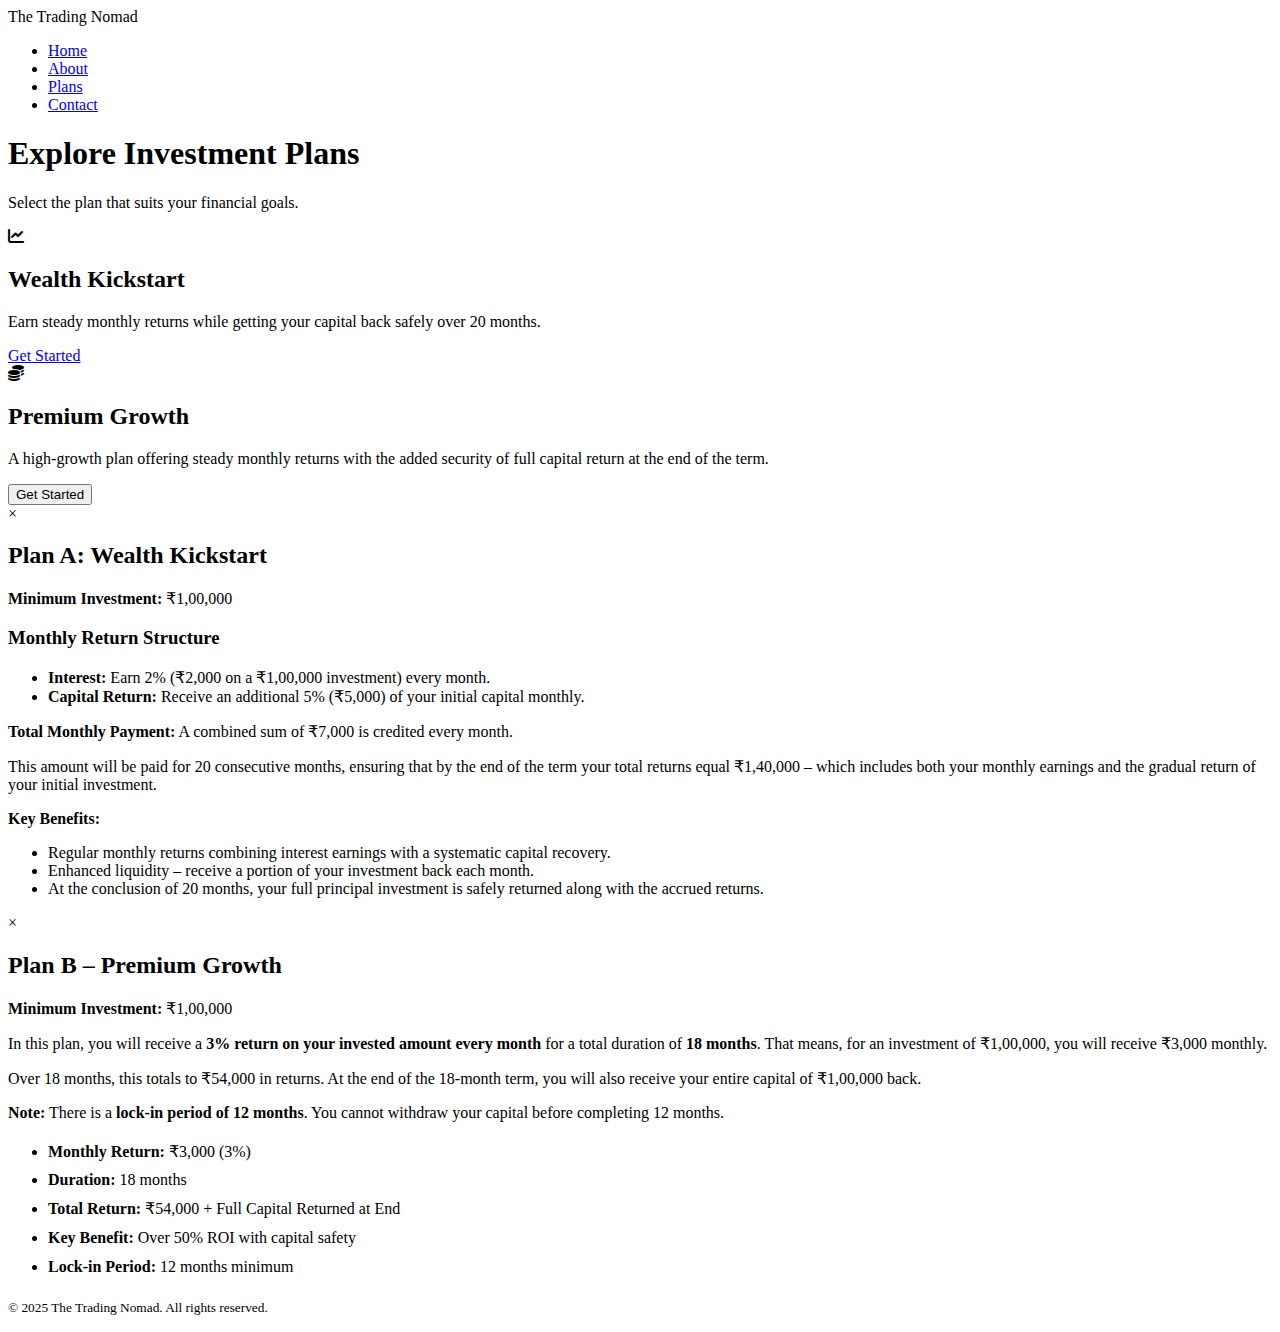
==== plans.html @ 4dd1ab51 "Add files via upload" ====
<!DOCTYPE html>
<html lang="en">
<head>
  <meta charset="UTF-8" />
  <meta name="viewport" content="width=device-width, initial-scale=1.0"/>
  <title>Investment Plans | Visharad Forex</title>
  <link rel="stylesheet" href="css/style.css" />
  <link href="https://fonts.googleapis.com/css2?family=Poppins:wght@400;600&display=swap" rel="stylesheet">
  <link rel="stylesheet" href="https://cdnjs.cloudflare.com/ajax/libs/font-awesome/6.5.0/css/all.min.css">
</head>
<body>

  <!-- Navbar -->
  <header class="navbar">
    <div class="logo">The Trading Nomad</div>
    <nav>
      <ul>
        <li><a href="index.html">Home</a></li>
        <li><a href="about.html">About</a></li>
        <li><a href="plans.html" class="active">Plans</a></li>
        <li><a href="contact.html">Contact</a></li>
      </ul>
    </nav>
  </header>

  <!-- Page Header -->
  <section class="plans-header">
    <h1>Explore Investment Plans</h1>
    <p>Select the plan that suits your financial goals.</p>
  </section>

  <!-- Plans Section (Plan A Card) -->
<section class="plans-section">
  <div class="plan-card">
    <div class="plan-icon"><i class="fas fa-chart-line"></i></div>
    <h2>Wealth Kickstart</h2>
    <p class="placeholder">Earn steady monthly returns while getting your capital back safely over 20 months.</p>
    <a href="javascript:void(0)" class="plan-btn" onclick="openPlanAModal()">Get Started</a>
  </div>

  <div class="plan-card">
    <div class="plan-icon"><i class="fas fa-coins"></i></div>
    <h2>Premium Growth</h2>
    <p class="placeholder">A high-growth plan offering steady monthly returns with the added security of full capital return at the end of the term.</p>
    <button onclick="openModal('planBModal')" class="plan-button">Get Started</button>

  </div>
</section>

<!-- Modal for Plan A -->
<div id="planAModal" class="modal">
  <div class="modal-content">
    <span class="close" onclick="closePlanAModal()">&times;</span>
    <h2>Plan A: Wealth Kickstart</h2>
    <p><strong>Minimum Investment:</strong> ₹1,00,000</p>
    <h3>Monthly Return Structure</h3>
    <ul class="modal-points">
      <li><strong>Interest:</strong> Earn 2% (₹2,000 on a ₹1,00,000 investment) every month.</li>
      <li><strong>Capital Return:</strong> Receive an additional 5% (₹5,000) of your initial capital monthly.</li>
    </ul>
    <p><strong>Total Monthly Payment:</strong> A combined sum of ₹7,000 is credited every month.</p>
    <p>This amount will be paid for 20 consecutive months, ensuring that by the end of the term your total returns equal ₹1,40,000 – which includes both your monthly earnings and the gradual return of your initial investment.</p>
    <p><strong>Key Benefits:</strong></p>
    <ul class="modal-points">
      <li>Regular monthly returns combining interest earnings with a systematic capital recovery.</li>
      <li>Enhanced liquidity – receive a portion of your investment back each month.</li>
      <li>At the conclusion of 20 months, your full principal investment is safely returned along with the accrued returns.</li>
    </ul>
  </div>
</div>

<!-- Plan B Modal -->
<div id="planBModal" class="modal">
  <div class="modal-content">
    <span class="close" onclick="closePlanBModal()">&times;</span>
    <h2>Plan B – Premium Growth</h2>
    <p><strong>Minimum Investment:</strong> ₹1,00,000</p>
    <p>
      In this plan, you will receive a <strong>3% return on your invested amount every month</strong> for a total duration of <strong>18 months</strong>.
      That means, for an investment of ₹1,00,000, you will receive ₹3,000 monthly.
    </p>
    <p>
      Over 18 months, this totals to ₹54,000 in returns. At the end of the 18-month term, you will also receive your entire capital of ₹1,00,000 back.
    </p>
    <p>
      <strong>Note:</strong> There is a <strong>lock-in period of 12 months</strong>. You cannot withdraw your capital before completing 12 months.
    </p>
    <ul style="margin-top: 15px; line-height: 1.8;">
      <li><strong>Monthly Return:</strong> ₹3,000 (3%)</li>
      <li><strong>Duration:</strong> 18 months</li>
      <li><strong>Total Return:</strong> ₹54,000 + Full Capital Returned at End</li>
      <li><strong>Key Benefit:</strong> Over 50% ROI with capital safety</li>
      <li><strong>Lock-in Period:</strong> 12 months minimum</li>
    </ul>
  </div>
</div>





  <!-- Footer -->
  <footer>
    <p><small>&copy; 2025 The Trading Nomad. All rights reserved.</small></p>
  </footer>
  <script>
    // Function to open the Plan A modal
    function openPlanAModal() {
      document.getElementById('planAModal').style.display = 'block';
    }
  
    // Function to close the Plan A modal
    function closePlanAModal() {
      document.getElementById('planAModal').style.display = 'none';
    }
  
    // Close modal when clicking outside of the modal content
    window.onclick = function(event) {
      var modal = document.getElementById('planAModal');
      if (event.target == modal) {
        modal.style.display = 'none';
      }
    }
  </script>
  
  <script>
    function openModal(id) {
      document.getElementById(id).style.display = "flex";
    }
  
    function closeModal(id) {
      document.getElementById(id).style.display = "none";
    }
  
    // Open Plan B Modal
function openPlanBModal() {
  document.getElementById("planBModal").style.display = "block";
}

// Close Plan B Modal
function closePlanBModal() {
  document.getElementById("planBModal").style.display = "none";
}
    // Optional: Close modal on outside click
    window.onclick = function(event) {
      const planBModal = document.getElementById('planBModal');
      if (event.target === planBModal) {
        planBModal.style.display = "none";
      }
    }
  </script>

  
</body>
</html>
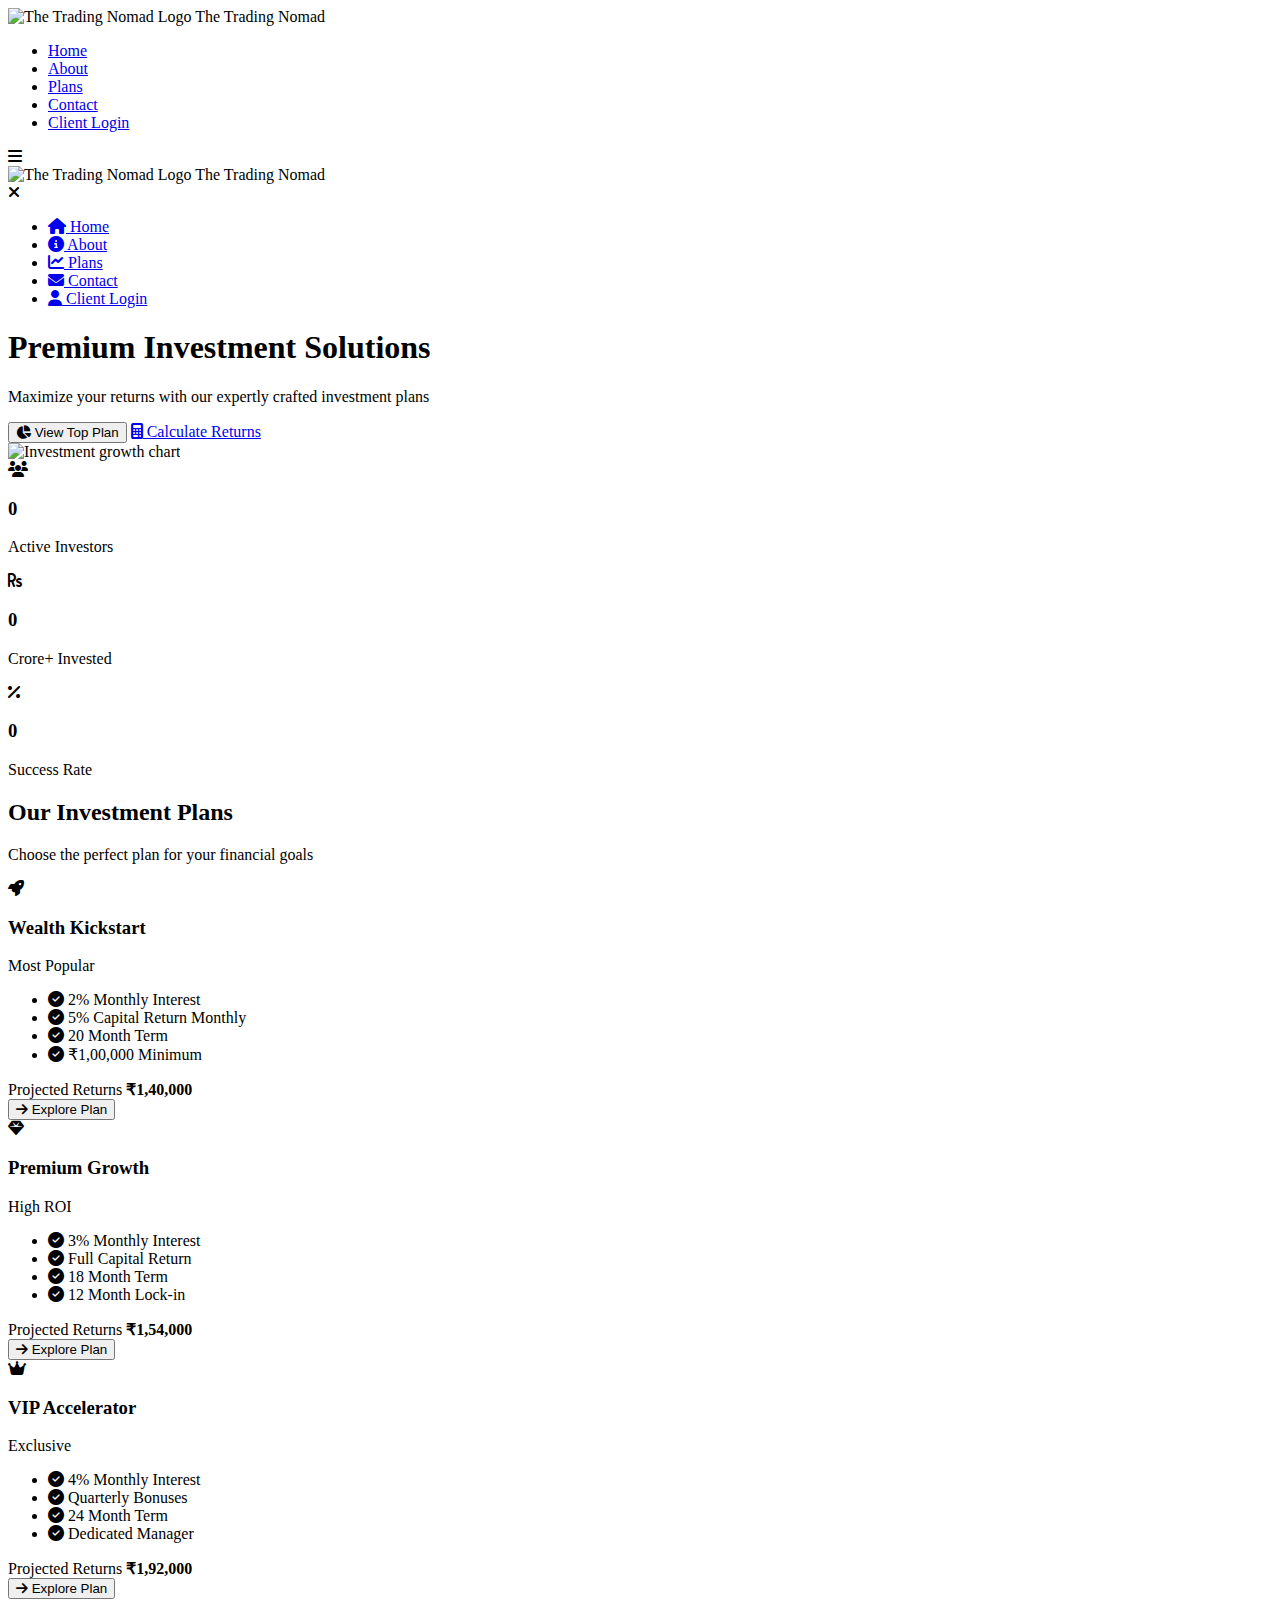
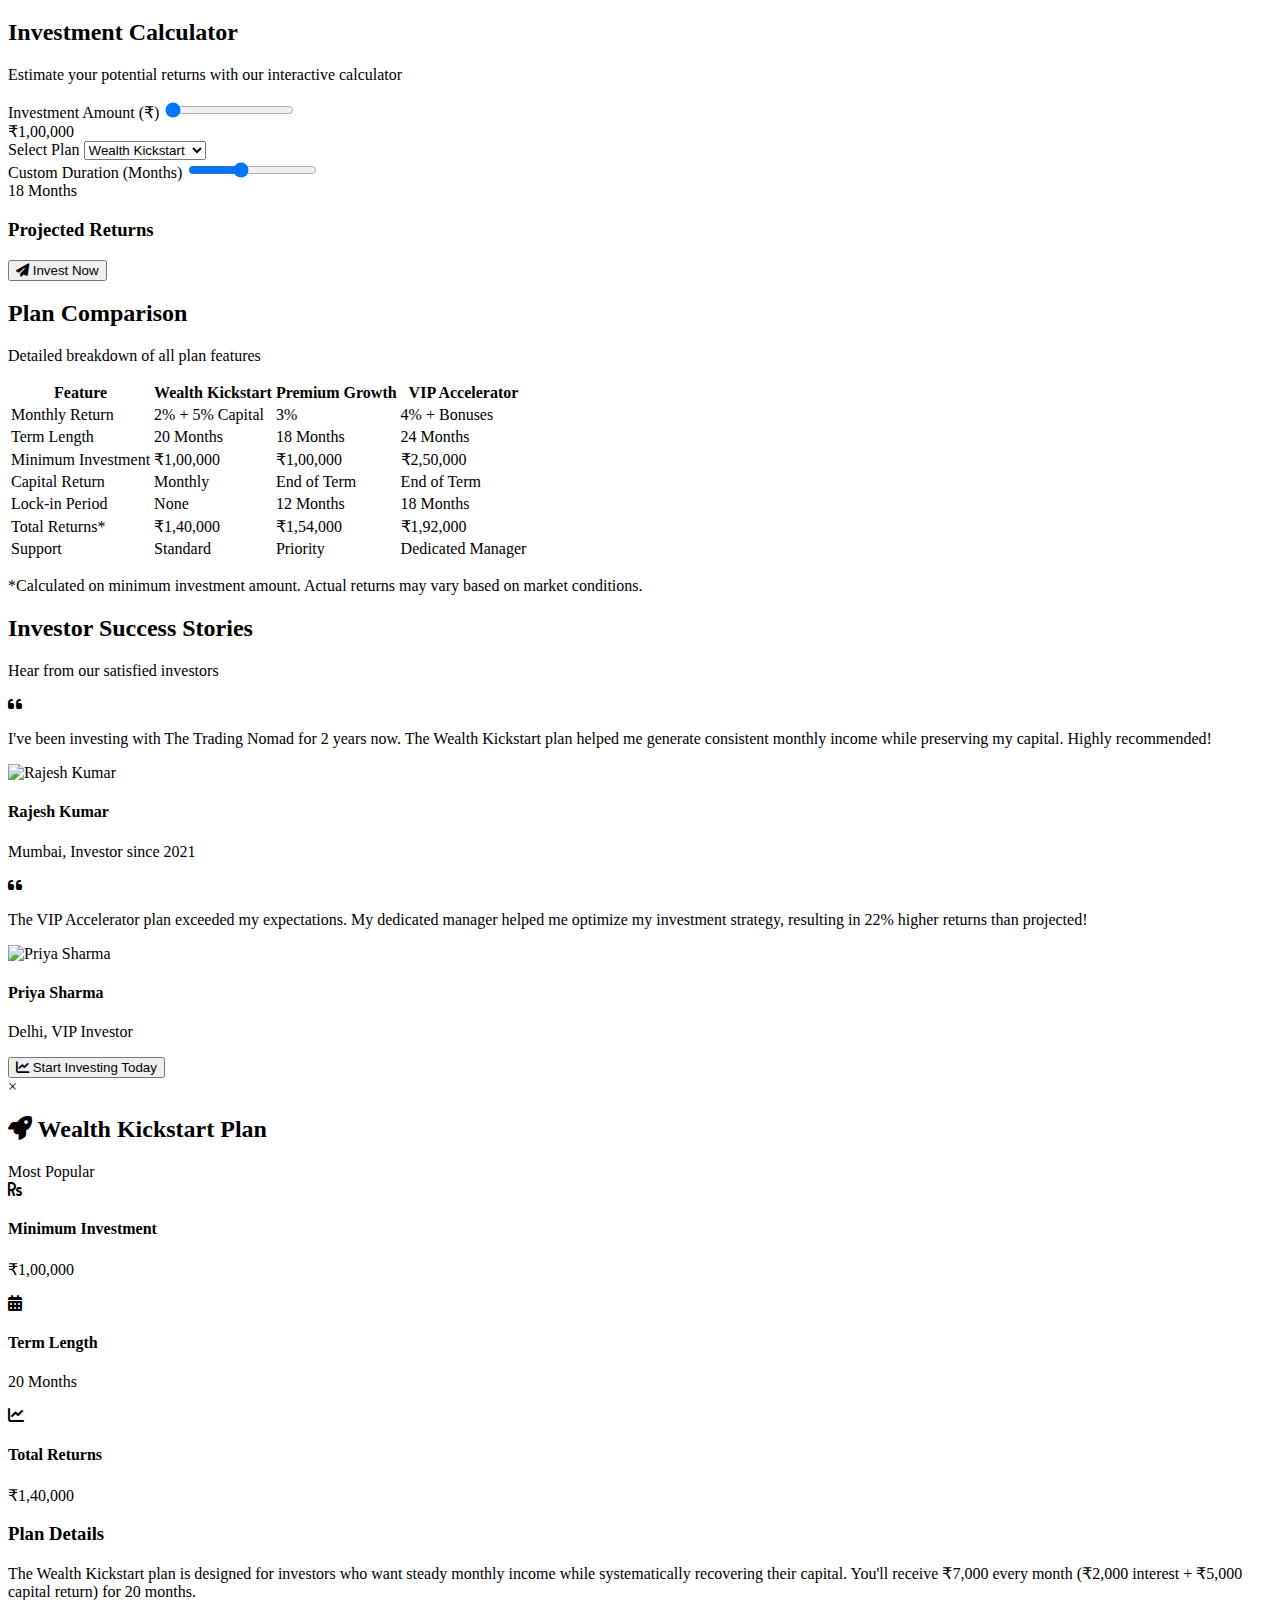
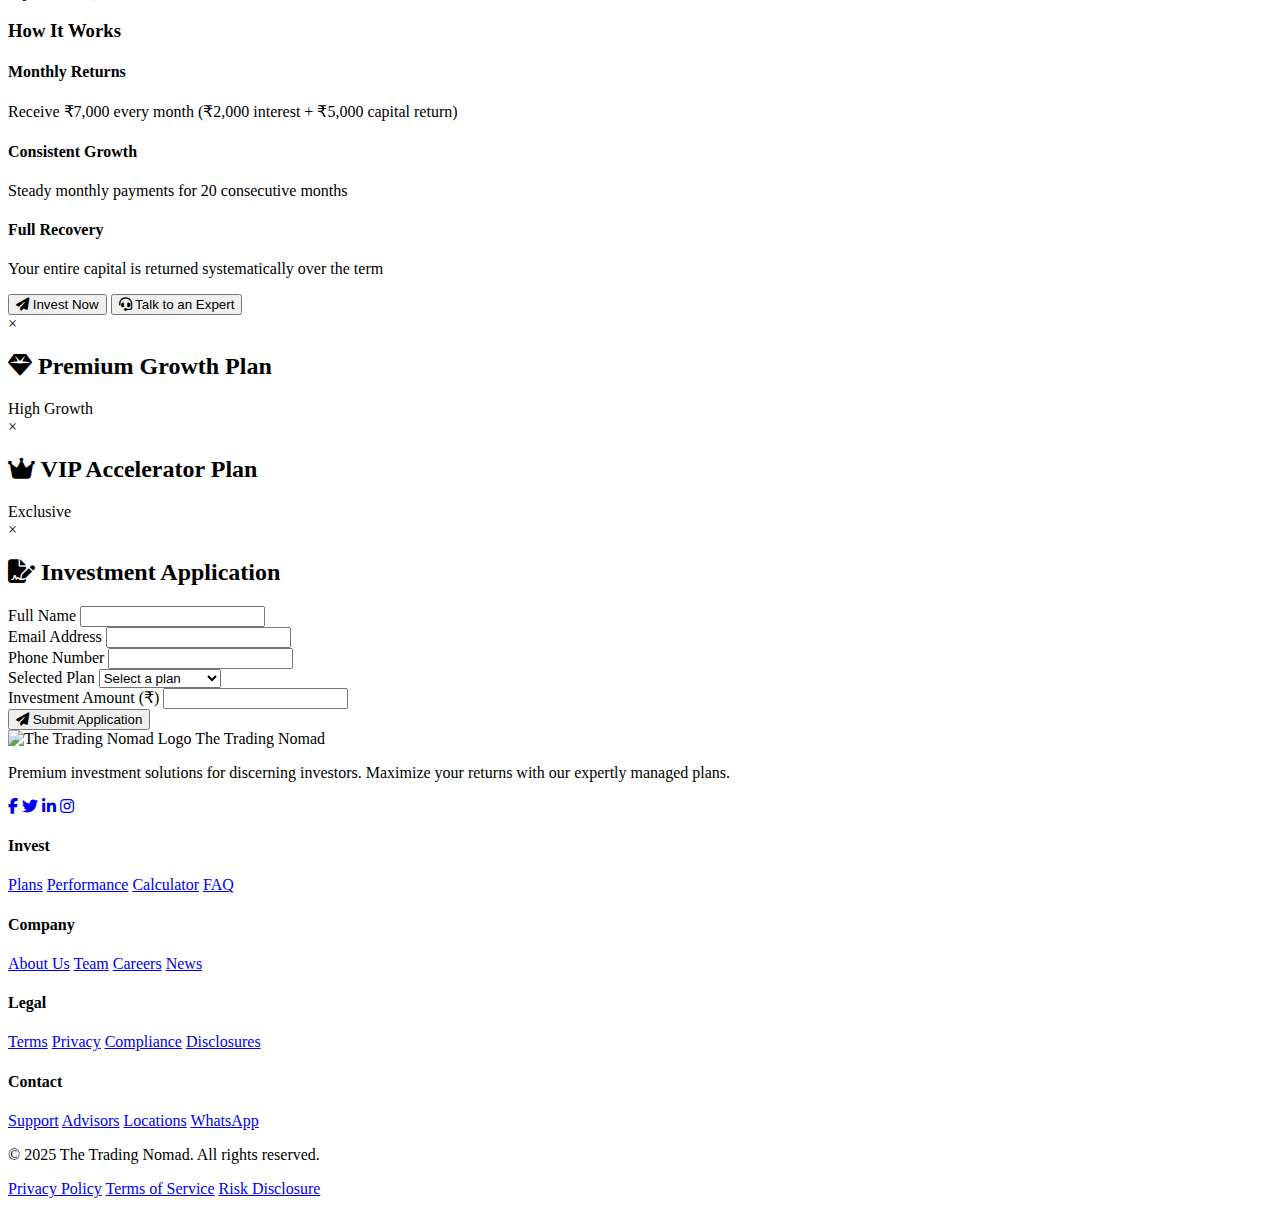
==== commit c479fdbf: "Update plans.html" ====
--- a/plans.html
+++ b/plans.html
@@ -1,155 +1,932 @@
 <!DOCTYPE html>
 <html lang="en">
 <head>
-  <meta charset="UTF-8" />
-  <meta name="viewport" content="width=device-width, initial-scale=1.0"/>
-  <title>Investment Plans | Visharad Forex</title>
-  <link rel="stylesheet" href="css/style.css" />
-  <link href="https://fonts.googleapis.com/css2?family=Poppins:wght@400;600&display=swap" rel="stylesheet">
-  <link rel="stylesheet" href="https://cdnjs.cloudflare.com/ajax/libs/font-awesome/6.5.0/css/all.min.css">
+  <meta charset="UTF-8">
+  <meta name="viewport" content="width=device-width, initial-scale=1.0">
+  <title>Premium Investment Plans | The Trading Nomad</title>
+  <link rel="stylesheet" href="css/plans.css">
+  <link href="https://fonts.googleapis.com/css2?family=Space+Grotesk:wght@300;400;500;600;700&family=Montserrat:wght@400;500;600;700&display=swap" rel="stylesheet">
+  <link rel="stylesheet" href="https://cdnjs.cloudflare.com/ajax/libs/font-awesome/6.4.0/css/all.min.css">
+  <link rel="icon" href="images/logo.png" type="image/png">
 </head>
 <body>
-
-  <!-- Navbar -->
-  <header class="navbar">
-    <div class="logo">The Trading Nomad</div>
+  <!-- Animated Background -->
+  <div class="particles" id="particles-js"></div>
+  
+  <!-- Navigation -->
+  <header class="glass-nav">
+    <div class="logo">
+      <img src="images/logo.png" alt="The Trading Nomad Logo" class="logo-img">
+      <span class="logo-text">The Trading Nomad</span>
+    </div>
     <nav>
       <ul>
         <li><a href="index.html">Home</a></li>
         <li><a href="about.html">About</a></li>
         <li><a href="plans.html" class="active">Plans</a></li>
         <li><a href="contact.html">Contact</a></li>
+        <li><a href="#" class="nav-cta">Client Login</a></li>
       </ul>
+      <div class="mobile-menu-btn">
+        <i class="fas fa-bars"></i>
+      </div>
     </nav>
   </header>
 
-  <!-- Page Header -->
-  <section class="plans-header">
-    <h1>Explore Investment Plans</h1>
-    <p>Select the plan that suits your financial goals.</p>
-  </section>
-
-  <!-- Plans Section (Plan A Card) -->
-<section class="plans-section">
-  <div class="plan-card">
-    <div class="plan-icon"><i class="fas fa-chart-line"></i></div>
-    <h2>Wealth Kickstart</h2>
-    <p class="placeholder">Earn steady monthly returns while getting your capital back safely over 20 months.</p>
-    <a href="javascript:void(0)" class="plan-btn" onclick="openPlanAModal()">Get Started</a>
-  </div>
-
-  <div class="plan-card">
-    <div class="plan-icon"><i class="fas fa-coins"></i></div>
-    <h2>Premium Growth</h2>
-    <p class="placeholder">A high-growth plan offering steady monthly returns with the added security of full capital return at the end of the term.</p>
-    <button onclick="openModal('planBModal')" class="plan-button">Get Started</button>
-
-  </div>
-</section>
-
-<!-- Modal for Plan A -->
-<div id="planAModal" class="modal">
-  <div class="modal-content">
-    <span class="close" onclick="closePlanAModal()">&times;</span>
-    <h2>Plan A: Wealth Kickstart</h2>
-    <p><strong>Minimum Investment:</strong> ₹1,00,000</p>
-    <h3>Monthly Return Structure</h3>
-    <ul class="modal-points">
-      <li><strong>Interest:</strong> Earn 2% (₹2,000 on a ₹1,00,000 investment) every month.</li>
-      <li><strong>Capital Return:</strong> Receive an additional 5% (₹5,000) of your initial capital monthly.</li>
-    </ul>
-    <p><strong>Total Monthly Payment:</strong> A combined sum of ₹7,000 is credited every month.</p>
-    <p>This amount will be paid for 20 consecutive months, ensuring that by the end of the term your total returns equal ₹1,40,000 – which includes both your monthly earnings and the gradual return of your initial investment.</p>
-    <p><strong>Key Benefits:</strong></p>
-    <ul class="modal-points">
-      <li>Regular monthly returns combining interest earnings with a systematic capital recovery.</li>
-      <li>Enhanced liquidity – receive a portion of your investment back each month.</li>
-      <li>At the conclusion of 20 months, your full principal investment is safely returned along with the accrued returns.</li>
+  <!-- Mobile Menu -->
+  <div class="mobile-menu">
+    <div class="mobile-menu-header">
+      <div class="logo">
+        <img src="images/logo.png" alt="The Trading Nomad Logo">
+        <span>The Trading Nomad</span>
+      </div>
+      <div class="close-menu-btn">
+        <i class="fas fa-times"></i>
+      </div>
+    </div>
+    <ul>
+      <li><a href="index.html"><i class="fas fa-home"></i> Home</a></li>
+      <li><a href="about.html"><i class="fas fa-info-circle"></i> About</a></li>
+      <li><a href="plans.html" class="active"><i class="fas fa-chart-line"></i> Plans</a></li>
+      <li><a href="contact.html"><i class="fas fa-envelope"></i> Contact</a></li>
+      <li><a href="#" class="nav-cta"><i class="fas fa-user"></i> Client Login</a></li>
     </ul>
   </div>
-</div>
-
-<!-- Plan B Modal -->
-<div id="planBModal" class="modal">
-  <div class="modal-content">
-    <span class="close" onclick="closePlanBModal()">&times;</span>
-    <h2>Plan B – Premium Growth</h2>
-    <p><strong>Minimum Investment:</strong> ₹1,00,000</p>
-    <p>
-      In this plan, you will receive a <strong>3% return on your invested amount every month</strong> for a total duration of <strong>18 months</strong>.
-      That means, for an investment of ₹1,00,000, you will receive ₹3,000 monthly.
-    </p>
-    <p>
-      Over 18 months, this totals to ₹54,000 in returns. At the end of the 18-month term, you will also receive your entire capital of ₹1,00,000 back.
-    </p>
-    <p>
-      <strong>Note:</strong> There is a <strong>lock-in period of 12 months</strong>. You cannot withdraw your capital before completing 12 months.
-    </p>
-    <ul style="margin-top: 15px; line-height: 1.8;">
-      <li><strong>Monthly Return:</strong> ₹3,000 (3%)</li>
-      <li><strong>Duration:</strong> 18 months</li>
-      <li><strong>Total Return:</strong> ₹54,000 + Full Capital Returned at End</li>
-      <li><strong>Key Benefit:</strong> Over 50% ROI with capital safety</li>
-      <li><strong>Lock-in Period:</strong> 12 months minimum</li>
-    </ul>
+
+  <!-- Main Content -->
+  <main>
+    <!-- Hero Section -->
+    <section class="plans-hero">
+      <div class="hero-content">
+        <h1 class="gradient-text">Premium <span>Investment</span> Solutions</h1>
+        <p class="hero-subtitle">Maximize your returns with our expertly crafted investment plans</p>
+        <div class="hero-cta">
+          <button class="btn-primary" onclick="openPlanAModal()">
+            <i class="fas fa-chart-pie"></i> View Top Plan
+          </button>
+          <a href="#calculator" class="btn-secondary">
+            <i class="fas fa-calculator"></i> Calculate Returns
+          </a>
+        </div>
+        <div class="scroll-indicator">
+          <span></span>
+        </div>
+      </div>
+      <div class="hero-image">
+        <img src="images/investment-hero.png" alt="Investment growth chart">
+      </div>
+    </section>
+
+    <!-- Stats Bar -->
+    <section class="stats-bar">
+      <div class="stat-item">
+        <div class="stat-icon">
+          <i class="fas fa-users"></i>
+        </div>
+        <div class="stat-content">
+          <h3 data-count="2500">0</h3>
+          <p>Active Investors</p>
+        </div>
+      </div>
+      <div class="stat-item">
+        <div class="stat-icon">
+          <i class="fas fa-rupee-sign"></i>
+        </div>
+        <div class="stat-content">
+          <h3 data-count="85">0</h3>
+          <p>Crore+ Invested</p>
+        </div>
+      </div>
+      <div class="stat-item">
+        <div class="stat-icon">
+          <i class="fas fa-percentage"></i>
+        </div>
+        <div class="stat-content">
+          <h3 data-count="98">0</h3>
+          <p>Success Rate</p>
+        </div>
+      </div>
+    </section>
+
+    <!-- Plans Grid -->
+    <section class="plans-grid-section">
+      <div class="section-header">
+        <h2>Our <span>Investment</span> Plans</h2>
+        <p>Choose the perfect plan for your financial goals</p>
+      </div>
+      
+      <div class="plans-grid">
+        <!-- Plan 1 -->
+        <div class="plan-card" data-plan="wealth">
+          <div class="plan-shine"></div>
+          <div class="plan-header">
+            <div class="plan-icon">
+              <i class="fas fa-rocket"></i>
+            </div>
+            <h3>Wealth Kickstart</h3>
+            <div class="plan-tag">Most Popular</div>
+          </div>
+          <div class="plan-features">
+            <ul>
+              <li><i class="fas fa-check-circle"></i> 2% Monthly Interest</li>
+              <li><i class="fas fa-check-circle"></i> 5% Capital Return Monthly</li>
+              <li><i class="fas fa-check-circle"></i> 20 Month Term</li>
+              <li><i class="fas fa-check-circle"></i> ₹1,00,000 Minimum</li>
+            </ul>
+          </div>
+          <div class="plan-footer">
+            <div class="plan-returns">
+              <span>Projected Returns</span>
+              <strong>₹1,40,000</strong>
+            </div>
+            <button class="plan-cta" onclick="openPlanAModal()">
+              <i class="fas fa-arrow-right"></i> Explore Plan
+            </button>
+          </div>
+        </div>
+
+        <!-- Plan 2 -->
+        <div class="plan-card" data-plan="premium">
+          <div class="plan-shine"></div>
+          <div class="plan-header">
+            <div class="plan-icon">
+              <i class="fas fa-gem"></i>
+            </div>
+            <h3>Premium Growth</h3>
+            <div class="plan-tag elite">High ROI</div>
+          </div>
+          <div class="plan-features">
+            <ul>
+              <li><i class="fas fa-check-circle"></i> 3% Monthly Interest</li>
+              <li><i class="fas fa-check-circle"></i> Full Capital Return</li>
+              <li><i class="fas fa-check-circle"></i> 18 Month Term</li>
+              <li><i class="fas fa-check-circle"></i> 12 Month Lock-in</li>
+            </ul>
+          </div>
+          <div class="plan-footer">
+            <div class="plan-returns">
+              <span>Projected Returns</span>
+              <strong>₹1,54,000</strong>
+            </div>
+            <button class="plan-cta" onclick="openPlanBModal()">
+              <i class="fas fa-arrow-right"></i> Explore Plan
+            </button>
+          </div>
+        </div>
+
+        <!-- Plan 3 -->
+        <div class="plan-card" data-plan="vip">
+          <div class="plan-shine"></div>
+          <div class="plan-header">
+            <div class="plan-icon">
+              <i class="fas fa-crown"></i>
+            </div>
+            <h3>VIP Accelerator</h3>
+            <div class="plan-tag vip">Exclusive</div>
+          </div>
+          <div class="plan-features">
+            <ul>
+              <li><i class="fas fa-check-circle"></i> 4% Monthly Interest</li>
+              <li><i class="fas fa-check-circle"></i> Quarterly Bonuses</li>
+              <li><i class="fas fa-check-circle"></i> 24 Month Term</li>
+              <li><i class="fas fa-check-circle"></i> Dedicated Manager</li>
+            </ul>
+          </div>
+          <div class="plan-footer">
+            <div class="plan-returns">
+              <span>Projected Returns</span>
+              <strong>₹1,92,000</strong>
+            </div>
+            <button class="plan-cta" onclick="openPlanCModal()">
+              <i class="fas fa-arrow-right"></i> Explore Plan
+            </button>
+          </div>
+        </div>
+      </div>
+    </section>
+
+    <!-- Investment Calculator -->
+    <section class="calculator-section" id="calculator">
+      <div class="section-header">
+        <h2>Investment <span>Calculator</span></h2>
+        <p>Estimate your potential returns with our interactive calculator</p>
+      </div>
+      
+      <div class="calculator-container">
+        <div class="calculator-inputs">
+          <div class="input-group">
+            <label for="investmentAmount">Investment Amount (₹)</label>
+            <input type="range" id="investmentAmount" min="100000" max="5000000" step="50000" value="100000">
+            <div class="amount-display">
+              <span id="amountDisplay">₹1,00,000</span>
+            </div>
+          </div>
+          
+          <div class="input-group">
+            <label for="planSelect">Select Plan</label>
+            <select id="planSelect">
+              <option value="planA">Wealth Kickstart</option>
+              <option value="planB">Premium Growth</option>
+              <option value="planC">VIP Accelerator</option>
+            </select>
+          </div>
+          
+          <div class="input-group">
+            <label for="investmentDuration">Custom Duration (Months)</label>
+            <input type="range" id="investmentDuration" min="6" max="36" step="1" value="18">
+            <div class="duration-display">
+              <span id="durationDisplay">18 Months</span>
+            </div>
+          </div>
+        </div>
+        
+        <div class="calculator-results">
+          <h3>Projected Returns</h3>
+          <div class="results-grid" id="calculatorResults">
+            <!-- JS will populate this -->
+          </div>
+          <button class="btn-primary invest-now-btn" onclick="openSelectedPlanModal()">
+            <i class="fas fa-paper-plane"></i> Invest Now
+          </button>
+        </div>
+      </div>
+    </section>
+
+    <!-- Comparison Table -->
+    <section class="comparison-section">
+      <div class="section-header">
+        <h2>Plan <span>Comparison</span></h2>
+        <p>Detailed breakdown of all plan features</p>
+      </div>
+      
+      <div class="comparison-table-container">
+        <div class="table-scroll">
+          <table class="comparison-table">
+            <thead>
+              <tr>
+                <th>Feature</th>
+                <th>Wealth Kickstart</th>
+                <th>Premium Growth</th>
+                <th>VIP Accelerator</th>
+              </tr>
+            </thead>
+            <tbody>
+              <tr>
+                <td>Monthly Return</td>
+                <td>2% + 5% Capital</td>
+                <td>3%</td>
+                <td>4% + Bonuses</td>
+              </tr>
+              <tr>
+                <td>Term Length</td>
+                <td>20 Months</td>
+                <td>18 Months</td>
+                <td>24 Months</td>
+              </tr>
+              <tr>
+                <td>Minimum Investment</td>
+                <td>₹1,00,000</td>
+                <td>₹1,00,000</td>
+                <td>₹2,50,000</td>
+              </tr>
+              <tr>
+                <td>Capital Return</td>
+                <td>Monthly</td>
+                <td>End of Term</td>
+                <td>End of Term</td>
+              </tr>
+              <tr>
+                <td>Lock-in Period</td>
+                <td>None</td>
+                <td>12 Months</td>
+                <td>18 Months</td>
+              </tr>
+              <tr>
+                <td>Total Returns*</td>
+                <td>₹1,40,000</td>
+                <td>₹1,54,000</td>
+                <td>₹1,92,000</td>
+              </tr>
+              <tr>
+                <td>Support</td>
+                <td>Standard</td>
+                <td>Priority</td>
+                <td>Dedicated Manager</td>
+              </tr>
+            </tbody>
+          </table>
+        </div>
+        <p class="disclaimer">*Calculated on minimum investment amount. Actual returns may vary based on market conditions.</p>
+      </div>
+    </section>
+
+    <!-- Testimonials -->
+    <section class="testimonials-section">
+      <div class="section-header">
+        <h2>Investor <span>Success</span> Stories</h2>
+        <p>Hear from our satisfied investors</p>
+      </div>
+      
+      <div class="testimonials-slider">
+        <div class="testimonial-card">
+          <div class="testimonial-content">
+            <div class="quote-icon">
+              <i class="fas fa-quote-left"></i>
+            </div>
+            <p class="testimonial-text">I've been investing with The Trading Nomad for 2 years now. The Wealth Kickstart plan helped me generate consistent monthly income while preserving my capital. Highly recommended!</p>
+            <div class="testimonial-author">
+              <img src="images/client1.jpg" alt="Rajesh Kumar">
+              <div class="author-info">
+                <h4>Rajesh Kumar</h4>
+                <p>Mumbai, Investor since 2021</p>
+              </div>
+            </div>
+          </div>
+        </div>
+        
+        <div class="testimonial-card">
+          <div class="testimonial-content">
+            <div class="quote-icon">
+              <i class="fas fa-quote-left"></i>
+            </div>
+            <p class="testimonial-text">The VIP Accelerator plan exceeded my expectations. My dedicated manager helped me optimize my investment strategy, resulting in 22% higher returns than projected!</p>
+            <div class="testimonial-author">
+              <img src="images/client2.jpg" alt="Priya Sharma">
+              <div class="author-info">
+                <h4>Priya Sharma</h4>
+                <p>Delhi, VIP Investor</p>
+              </div>
+            </div>
+          </div>
+        </div>
+      </div>
+      
+      <div class="testimonials-cta">
+        <button class="btn-primary" onclick="openPlanBModal()">
+          <i class="fas fa-chart-line"></i> Start Investing Today
+        </button>
+      </div>
+    </section>
+  </main>
+
+  <!-- Modals -->
+  <!-- Plan A Modal -->
+  <div id="planAModal" class="modal">
+    <div class="modal-content glass-card">
+      <span class="close" onclick="closeModal('planAModal')">&times;</span>
+      <div class="modal-header">
+        <h2><i class="fas fa-rocket"></i> Wealth Kickstart Plan</h2>
+        <div class="modal-badge">Most Popular</div>
+      </div>
+      <div class="modal-body">
+        <div class="modal-highlight">
+          <div class="highlight-card">
+            <i class="fas fa-rupee-sign"></i>
+            <h4>Minimum Investment</h4>
+            <p>₹1,00,000</p>
+          </div>
+          <div class="highlight-card">
+            <i class="fas fa-calendar-alt"></i>
+            <h4>Term Length</h4>
+            <p>20 Months</p>
+          </div>
+          <div class="highlight-card">
+            <i class="fas fa-chart-line"></i>
+            <h4>Total Returns</h4>
+            <p>₹1,40,000</p>
+          </div>
+        </div>
+        
+        <h3>Plan Details</h3>
+        <div class="plan-description">
+          <p>The Wealth Kickstart plan is designed for investors who want steady monthly income while systematically recovering their capital. You'll receive ₹7,000 every month (₹2,000 interest + ₹5,000 capital return) for 20 months.</p>
+        </div>
+        
+        <h3>How It Works</h3>
+        <div class="timeline">
+          <div class="timeline-item">
+            <div class="timeline-dot"></div>
+            <div class="timeline-content">
+              <h4>Monthly Returns</h4>
+              <p>Receive ₹7,000 every month (₹2,000 interest + ₹5,000 capital return)</p>
+            </div>
+          </div>
+          <div class="timeline-item">
+            <div class="timeline-dot"></div>
+            <div class="timeline-content">
+              <h4>Consistent Growth</h4>
+              <p>Steady monthly payments for 20 consecutive months</p>
+            </div>
+          </div>
+          <div class="timeline-item">
+            <div class="timeline-dot"></div>
+            <div class="timeline-content">
+              <h4>Full Recovery</h4>
+              <p>Your entire capital is returned systematically over the term</p>
+            </div>
+          </div>
+        </div>
+        
+        <div class="modal-cta">
+          <button class="invest-now">
+            <i class="fas fa-paper-plane"></i> Invest Now
+          </button>
+          <button class="consult-expert">
+            <i class="fas fa-headset"></i> Talk to an Expert
+          </button>
+        </div>
+      </div>
+    </div>
   </div>
-</div>
-
-
-
-
+
+  <!-- Plan B Modal -->
+  <div id="planBModal" class="modal">
+    <div class="modal-content glass-card">
+      <span class="close" onclick="closeModal('planBModal')">&times;</span>
+      <div class="modal-header">
+        <h2><i class="fas fa-gem"></i> Premium Growth Plan</h2>
+        <div class="modal-badge elite">High Growth</div>
+      </div>
+      <div class="modal-body">
+        <!-- Similar structure as Plan A modal -->
+      </div>
+    </div>
+  </div>
+
+  <!-- Plan C Modal -->
+  <div id="planCModal" class="modal">
+    <div class="modal-content glass-card">
+      <span class="close" onclick="closeModal('planCModal')">&times;</span>
+      <div class="modal-header">
+        <h2><i class="fas fa-crown"></i> VIP Accelerator Plan</h2>
+        <div class="modal-badge vip">Exclusive</div>
+      </div>
+      <div class="modal-body">
+        <!-- Similar structure as Plan A modal -->
+      </div>
+    </div>
+  </div>
+
+  <!-- Investment Modal -->
+  <div id="investmentModal" class="modal">
+    <div class="modal-content glass-card">
+      <span class="close" onclick="closeModal('investmentModal')">&times;</span>
+      <div class="modal-header">
+        <h2><i class="fas fa-file-signature"></i> Investment Application</h2>
+      </div>
+      <div class="modal-body">
+        <form id="investmentForm">
+          <div class="form-group">
+            <label for="fullName">Full Name</label>
+            <input type="text" id="fullName" required>
+          </div>
+          
+          <div class="form-group">
+            <label for="email">Email Address</label>
+            <input type="email" id="email" required>
+          </div>
+          
+          <div class="form-group">
+            <label for="phone">Phone Number</label>
+            <input type="tel" id="phone" required>
+          </div>
+          
+          <div class="form-group">
+            <label for="selectedPlan">Selected Plan</label>
+            <select id="selectedPlan" required>
+              <option value="">Select a plan</option>
+              <option value="Wealth Kickstart">Wealth Kickstart</option>
+              <option value="Premium Growth">Premium Growth</option>
+              <option value="VIP Accelerator">VIP Accelerator</option>
+            </select>
+          </div>
+          
+          <div class="form-group">
+            <label for="investmentAmount">Investment Amount (₹)</label>
+            <input type="number" id="investmentAmountModal" min="100000" required>
+          </div>
+          
+          <div class="form-submit">
+            <button type="submit" class="btn-primary">
+              <i class="fas fa-paper-plane"></i> Submit Application
+            </button>
+          </div>
+        </form>
+      </div>
+    </div>
+  </div>
 
   <!-- Footer -->
-  <footer>
-    <p><small>&copy; 2025 The Trading Nomad. All rights reserved.</small></p>
+  <footer class="glass-footer">
+    <div class="footer-content">
+      <div class="footer-brand">
+        <div class="logo">
+          <img src="images/logo.png" alt="The Trading Nomad Logo">
+          <span>The Trading Nomad</span>
+        </div>
+        <p class="footer-description">Premium investment solutions for discerning investors. Maximize your returns with our expertly managed plans.</p>
+        <div class="social-links">
+          <a href="#"><i class="fab fa-facebook-f"></i></a>
+          <a href="#"><i class="fab fa-twitter"></i></a>
+          <a href="#"><i class="fab fa-linkedin-in"></i></a>
+          <a href="#"><i class="fab fa-instagram"></i></a>
+        </div>
+      </div>
+      
+      <div class="footer-links">
+        <div class="link-group">
+          <h4>Invest</h4>
+          <a href="#">Plans</a>
+          <a href="#">Performance</a>
+          <a href="#">Calculator</a>
+          <a href="#">FAQ</a>
+        </div>
+        
+        <div class="link-group">
+          <h4>Company</h4>
+          <a href="#">About Us</a>
+          <a href="#">Team</a>
+          <a href="#">Careers</a>
+          <a href="#">News</a>
+        </div>
+        
+        <div class="link-group">
+          <h4>Legal</h4>
+          <a href="#">Terms</a>
+          <a href="#">Privacy</a>
+          <a href="#">Compliance</a>
+          <a href="#">Disclosures</a>
+        </div>
+        
+        <div class="link-group">
+          <h4>Contact</h4>
+          <a href="#">Support</a>
+          <a href="#">Advisors</a>
+          <a href="#">Locations</a>
+          <a href="#">WhatsApp</a>
+        </div>
+      </div>
+    </div>
+    
+    <div class="footer-bottom">
+      <p>&copy; 2025 The Trading Nomad. All rights reserved.</p>
+      <div class="footer-legal">
+        <a href="#">Privacy Policy</a>
+        <a href="#">Terms of Service</a>
+        <a href="#">Risk Disclosure</a>
+      </div>
+    </div>
   </footer>
+
+  <!-- Scripts -->
+  <script src="https://cdn.jsdelivr.net/particles.js/2.0.0/particles.min.js"></script>
   <script>
-    // Function to open the Plan A modal
-    function openPlanAModal() {
-      document.getElementById('planAModal').style.display = 'block';
-    }
-  
-    // Function to close the Plan A modal
-    function closePlanAModal() {
-      document.getElementById('planAModal').style.display = 'none';
-    }
-  
-    // Close modal when clicking outside of the modal content
-    window.onclick = function(event) {
-      var modal = document.getElementById('planAModal');
-      if (event.target == modal) {
-        modal.style.display = 'none';
+    // plans.js - Complete Interactive Functionality for Investment Plans
+
+    document.addEventListener('DOMContentLoaded', function() {
+        // Initialize Particles.js background
+        initParticles();
+        
+        // Set up plan card interactions
+        setupPlanCards();
+        
+        // Initialize calculator functionality
+        initCalculator();
+        
+        // Set up modal interactions
+        setupModals();
+        
+        // Add smooth scrolling
+        setupSmoothScrolling();
+        
+        // Add animation triggers
+        setupAnimations();
+      });
+      
+      // ======================
+      // 1. Particles Background
+      // ======================
+      function initParticles() {
+        if (document.getElementById('particles-js')) {
+          particlesJS('particles-js', {
+            particles: {
+              number: { value: 80, density: { enable: true, value_area: 800 } },
+              color: { value: "#6c5ce7" },
+              shape: { type: "circle" },
+              opacity: { value: 0.5, random: true },
+              size: { value: 3, random: true },
+              line_linked: {
+                enable: true,
+                distance: 150,
+                color: "#6c5ce7",
+                opacity: 0.4,
+                width: 1
+              },
+              move: {
+                enable: true,
+                speed: 2,
+                direction: "none",
+                random: true,
+                straight: false,
+                out_mode: "out"
+              }
+            },
+            interactivity: {
+              detect_on: "canvas",
+              events: {
+                onhover: { enable: true, mode: "grab" },
+                onclick: { enable: true, mode: "push" },
+                resize: true
+              }
+            },
+            retina_detect: true
+          });
+        }
       }
-    }
+      
+      // ======================
+      // 2. Plan Cards Interactions
+      // ======================
+      function setupPlanCards() {
+        const planCards = document.querySelectorAll('.plan-card');
+        
+        planCards.forEach(card => {
+          // Hover effects
+          card.addEventListener('mouseenter', function() {
+            this.style.transform = 'translateY(-10px)';
+            this.style.boxShadow = '0 15px 30px rgba(0, 0, 0, 0.2)';
+            
+            // Add pulse animation to the tag
+            const tag = this.querySelector('.plan-tag');
+            if (tag) {
+              tag.style.animation = 'pulse 2s infinite';
+            }
+          });
+          
+          card.addEventListener('mouseleave', function() {
+            this.style.transform = '';
+            this.style.boxShadow = '';
+            
+            // Remove pulse animation
+            const tag = this.querySelector('.plan-tag');
+            if (tag) {
+              tag.style.animation = '';
+            }
+          });
+          
+          // Click effect
+          card.addEventListener('click', function() {
+            this.style.transform = 'scale(0.98)';
+            setTimeout(() => {
+              this.style.transform = 'translateY(-10px)';
+            }, 200);
+          });
+        });
+      }
+      
+      // ======================
+      // 3. Investment Calculator
+      // ======================
+      function initCalculator() {
+        const calculator = document.querySelector('.calculator');
+        if (!calculator) return;
+        
+        const amountSlider = calculator.querySelector('#investmentAmount');
+        const amountDisplay = calculator.querySelector('#amountDisplay');
+        const planSelect = calculator.querySelector('#planSelect');
+        const resultsDisplay = calculator.querySelector('#calculatorResults');
+        
+        // Update amount display when slider moves
+        amountSlider.addEventListener('input', function() {
+          const amount = parseInt(this.value);
+          amountDisplay.textContent = formatCurrency(amount);
+          updateCalculatorResults();
+        });
+        
+        // Update results when plan changes
+        planSelect.addEventListener('change', updateCalculatorResults);
+        
+        function updateCalculatorResults() {
+          const amount = parseInt(amountSlider.value);
+          const plan = planSelect.value;
+          
+          let resultText = '';
+          let monthlyReturn = 0;
+          let totalReturn = 0;
+          let term = 0;
+          
+          switch(plan) {
+            case 'planA':
+              monthlyReturn = amount * 0.07; // 2% + 5%
+              totalReturn = monthlyReturn * 20;
+              term = '20 months';
+              break;
+            case 'planB':
+              monthlyReturn = amount * 0.03;
+              totalReturn = (monthlyReturn * 18) + amount;
+              term = '18 months';
+              break;
+            case 'planC':
+              monthlyReturn = amount * 0.04;
+              // VIP plan has quarterly bonuses (simplified as 1% bonus every 3 months)
+              const quarterlyBonus = amount * 0.01 * 8; // 8 quarters in 24 months
+              totalReturn = (monthlyReturn * 24) + amount + quarterlyBonus;
+              term = '24 months';
+              break;
+          }
+          
+          resultText = `
+            <div class="calc-result">
+              <div class="calc-metric">
+                <span>Monthly Return</span>
+                <strong>${formatCurrency(monthlyReturn)}</strong>
+              </div>
+              <div class="calc-metric">
+                <span>Total Return</span>
+                <strong>${formatCurrency(totalReturn)}</strong>
+              </div>
+              <div class="calc-metric">
+                <span>Term Length</span>
+                <strong>${term}</strong>
+              </div>
+            </div>
+          `;
+          
+          resultsDisplay.innerHTML = resultText;
+        }
+        
+        // Format currency for display
+        function formatCurrency(amount) {
+          return '₹' + amount.toLocaleString('en-IN');
+        }
+        
+        // Initialize calculator
+        updateCalculatorResults();
+      }
+      
+      // ======================
+      // 4. Modal Management
+      // ======================
+      function setupModals() {
+        // Open modal functions
+        window.openPlanAModal = function() {
+          showModal('planAModal');
+        };
+        
+        window.openPlanBModal = function() {
+          showModal('planBModal');
+        };
+        
+        window.openPlanCModal = function() {
+          showModal('planCModal');
+        };
+        
+        // Close modal functions
+        window.closeModal = function(modalId) {
+          document.getElementById(modalId).style.display = 'none';
+          document.body.style.overflow = 'auto';
+        };
+        
+        // Close when clicking outside modal content
+        window.onclick = function(event) {
+          if (event.target.classList.contains('modal')) {
+            event.target.style.display = 'none';
+            document.body.style.overflow = 'auto';
+          }
+        };
+        
+        // Close with Escape key
+        document.addEventListener('keydown', function(event) {
+          if (event.key === 'Escape') {
+            const modals = document.querySelectorAll('.modal');
+            modals.forEach(modal => {
+              if (modal.style.display === 'flex') {
+                modal.style.display = 'none';
+                document.body.style.overflow = 'auto';
+              }
+            });
+          }
+        });
+        
+        function showModal(modalId) {
+          const modal = document.getElementById(modalId);
+          if (modal) {
+            modal.style.display = 'flex';
+            document.body.style.overflow = 'hidden';
+            
+            // Focus on first interactive element for accessibility
+            const focusable = modal.querySelector('button, [href], input, select, textarea');
+            if (focusable) focusable.focus();
+          }
+        }
+      }
+      
+      // ======================
+      // 5. Smooth Scrolling
+      // ======================
+      function setupSmoothScrolling() {
+        // Smooth scroll for anchor links
+        document.querySelectorAll('a[href^="#"]').forEach(anchor => {
+          anchor.addEventListener('click', function(e) {
+            e.preventDefault();
+            
+            const targetId = this.getAttribute('href');
+            if (targetId === '#') return;
+            
+            const targetElement = document.querySelector(targetId);
+            if (targetElement) {
+              targetElement.scrollIntoView({
+                behavior: 'smooth',
+                block: 'start'
+              });
+            }
+          });
+        });
+      }
+      
+      // ======================
+      // 6. Animations
+      // ======================
+      function setupAnimations() {
+        // Intersection Observer for scroll animations
+        const observer = new IntersectionObserver((entries) => {
+          entries.forEach(entry => {
+            if (entry.isIntersecting) {
+              entry.target.classList.add('animate-in');
+            }
+          });
+        }, {
+          threshold: 0.1
+        });
+        
+        // Observe elements with animation class
+        document.querySelectorAll('.plan-card, .comparison-section, .timeline-item').forEach(el => {
+          observer.observe(el);
+        });
+        
+        // Add CSS animation class
+        const style = document.createElement('style');
+        style.textContent = `
+          .animate-in {
+            animation: fadeInUp 0.6s ease forwards;
+          }
+          
+          @keyframes fadeInUp {
+            from {
+              opacity: 0;
+              transform: translateY(30px);
+            }
+            to {
+              opacity: 1;
+              transform: translateY(0);
+            }
+          }
+          
+          @keyframes pulse {
+            0% { transform: scale(1); }
+            50% { transform: scale(1.05); }
+            100% { transform: scale(1); }
+          }
+        `;
+        document.head.appendChild(style);
+      }
+      
+      // ======================
+      // 7. Form Submission Handling
+      // ======================
+      function setupFormHandlers() {
+        const investForms = document.querySelectorAll('.invest-now, .consult-expert');
+        
+        investForms.forEach(form => {
+          form.addEventListener('click', function(e) {
+            e.preventDefault();
+            
+            // In a real implementation, this would submit to your backend
+            const planName = this.closest('.modal-content').querySelector('h2').textContent;
+            
+            // Show success message
+            const successMsg = document.createElement('div');
+            successMsg.className = 'success-message';
+            successMsg.innerHTML = `
+              <i class="fas fa-check-circle"></i>
+              <p>Thank you for your interest in ${planName}!</p>
+              <p>Our team will contact you shortly.</p>
+            `;
+            
+            // Insert before the buttons
+            const modalCta = this.closest('.modal-cta');
+            modalCta.parentNode.insertBefore(successMsg, modalCta);
+            
+            // Remove after 5 seconds
+            setTimeout(() => {
+              successMsg.remove();
+            }, 5000);
+          });
+        });
+      }
+      
+      // Initialize form handlers when DOM is loaded
+      document.addEventListener('DOMContentLoaded', setupFormHandlers);
   </script>
-  
-  <script>
-    function openModal(id) {
-      document.getElementById(id).style.display = "flex";
-    }
-  
-    function closeModal(id) {
-      document.getElementById(id).style.display = "none";
-    }
-  
-    // Open Plan B Modal
-function openPlanBModal() {
-  document.getElementById("planBModal").style.display = "block";
-}
-
-// Close Plan B Modal
-function closePlanBModal() {
-  document.getElementById("planBModal").style.display = "none";
-}
-    // Optional: Close modal on outside click
-    window.onclick = function(event) {
-      const planBModal = document.getElementById('planBModal');
-      if (event.target === planBModal) {
-        planBModal.style.display = "none";
-      }
-    }
-  </script>
-
-  
 </body>
 </html>
